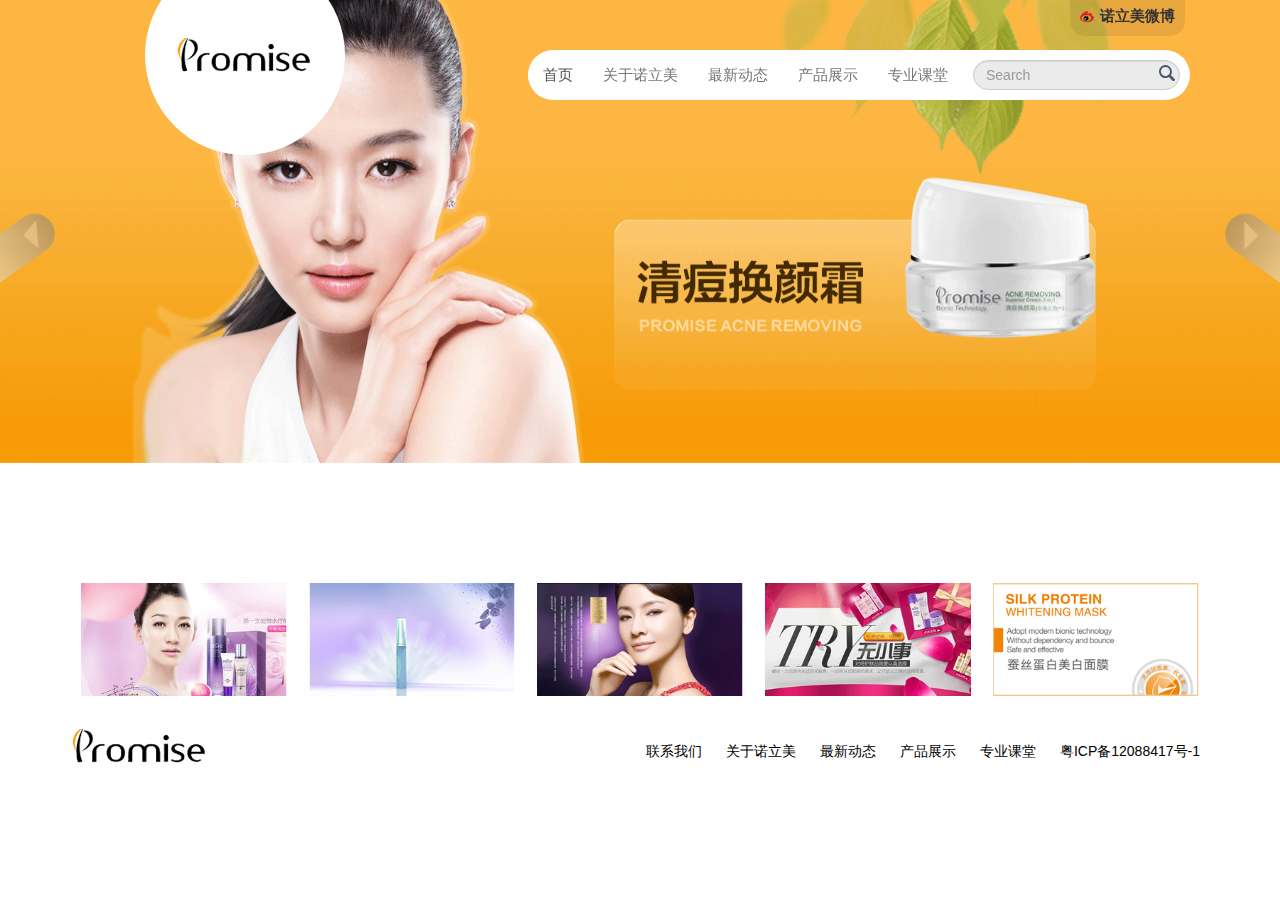
==== 诺立美/index.html @ 95f59253 "诺立美/" ====
<!DOCTYPE html>
<html lang="en">

<head>
    <meta charset="UTF-8">
    <meta name="viewport" content="width=device-width, initial-scale=1.0, maximum-scale=1, user-scalable=no">
    <meta http-equiv="X-UA-Compatible" content="ie=edge">
    <link rel="stylesheet" href="./lib/bootstrap/css/bootstrap.min.css">
    <link rel="stylesheet" href="./lib/icon/iconfont.css">
    <link rel="stylesheet" href="./lib/swiper/package/css/swiper.min.css">
    <link rel="stylesheet" href="./css/index.css">
    <title>诺立美首页</title>
</head>

<body>
    <!-- 导航条 -->
    <nav class="navbar navbar-default my-banner">
        <div class="container-fluid">
            <!-- Brand and toggle get grouped for better mobile display -->
            <div class="navbar-header">
                <button type="button" class="navbar-toggle collapsed" data-toggle="collapse"
                    data-target="#bs-example-navbar-collapse-1" aria-expanded="false">
                    <span class="sr-only">Toggle navigation</span>
                    <span class="icon-bar"></span>
                    <span class="icon-bar"></span>
                    <span class="icon-bar"></span>
                </button>
                <a class="navbar-brand" href="#">
                    <div class="brank">
                        <img src="images/logo.png" class="img-responsive pull-left" alt="">
                    </div>
                </a>
            </div>

            <!-- Collect the nav links, forms, and other content for toggling -->
            <div class="collapse navbar-collapse" id="bs-example-navbar-collapse-1">
                <ul class="nav navbar-nav navbar-right my-nav">
                    <li class="active"><a href="#">首页</a></li>
                    <li><a href="#">关于诺立美</a></li>
                    <li><a href="#">最新动态</a></li>
                    <li><a href="show.html">产品展示</a></li>
                    <li><a href="#">专业课堂</a></li>
                    <form class="navbar-form navbar-right">
                        <div class="form-group">
                            <input type="text" class="form-control sub" placeholder="Search">
                            <button class="iconfont icon-sousuo"></button>
                        </div>
                        <div class="sina">
                            <img src="images/s-sina.png" alt="">
                            <label for="">诺立美微博</label>
                        </div>
                    </form>
                </ul>
            </div><!-- /.navbar-collapse -->

        </div><!-- /.container-fluid -->
    </nav>

    <!-- banner -->
    <div id="carousel-example-generic" class="carousel slide" data-ride="carousel">
        <!-- Wrapper for slides -->
        <div class="carousel-inner" role="listbox">
            <div class="item active">
                <img src="./images/index-banner.gif" alt="...">
            </div>
            <div class="item">
                <img src="./images/index-banner.gif" alt="...">
            </div>
        </div>
        <!-- Controls -->
        <a class="left carousel-control banner-left" href="#carousel-example-generic" role="button" data-slide="prev">
            <span class="stiangle" aria-hidden="true"></span>
        </a>
        <a class="right carousel-control banner-right" href="#carousel-example-generic" role="button" data-slide="next">
            <span class="stiangle" aria-hidden="true"></span>
        </a>
    </div>

    <!-- more -->
    <div class="container-fluid">
        <div class="container">
            <div class="swiper-container more">
                <div class="swiper-wrapper">
                    <div class="shop-items swiper-slide">
                        <img src="images/index-show (1).gif" class="img-responsive my-img" alt="">
                        <img src="images/index-show (2).gif" class="img-responsive my-img" alt="">
                        <img src="images/index-show (3).gif" class="img-responsive my-img" alt="">
                        <img src="images/index-show (4).gif" class="img-responsive my-img" alt="">
                        <img src="images/index-show (5).gif" class="img-responsive my-img" alt="">
                    </div>
                    <div class="shop-items swiper-slide">
                        <img src="images/index-show (1).gif" class="img-responsive my-img" alt="">
                        <img src="images/index-show (2).gif" class="img-responsive my-img" alt="">
                        <img src="images/index-show (3).gif" class="img-responsive my-img" alt="">
                        <img src="images/index-show (4).gif" class="img-responsive my-img" alt="">
                        <img src="images/index-show (5).gif" class="img-responsive my-img" alt="">
                    </div>
                </div>
            </div>
        </div>
    </div>

    <footer>
        <div class="container-fluid">
            <div class="container">
                <img src="images/logo.png" alt="">
                <div class="foot-right pull-right">
                    <span><a href="">联系我们</a></span>
                    <span><a href="">关于诺立美</a></span>
                    <span><a href="">最新动态</a></span>
                    <span><a href="">产品展示</a></span>
                    <span><a href="">专业课堂</a></span>
                    <span><a href="">粤ICP备12088417号-1</a></span>
                </div>
            </div>
        </div>
    </footer>




    <script src="js/jquery-3.4.1.min.js"></script>
    <script src="./lib/swiper/package/js/swiper.min.js"></script>
    <script src="./lib/bootstrap/js/bootstrap.min.js"></script>

    <script>
        var swiper = new Swiper('.swiper-container', {
            slidesPerView: 1,
            spaceBetween: 30,
            loop: true,
        });

    </script>
    <script>
        $(function () {
            $('.collapsed').click(function(){
                $('.carousel').css('top','0px')
            }).mouseleave(function(){
                $('.carousel').css('top','-120px');
            });
        })
    </script>
</body>

</html>
---- 诺立美/lib/icon/iconfont.css ----
@font-face {font-family: "iconfont";
  src: url('iconfont.eot?t=1576056842457'); /* IE9 */
  src: url('iconfont.eot?t=1576056842457#iefix') format('embedded-opentype'), /* IE6-IE8 */
  url('[data-uri]') format('woff2'),
  url('iconfont.woff?t=1576056842457') format('woff'),
  url('iconfont.ttf?t=1576056842457') format('truetype'), /* chrome, firefox, opera, Safari, Android, iOS 4.2+ */
  url('iconfont.svg?t=1576056842457#iconfont') format('svg'); /* iOS 4.1- */
}

.iconfont {
  font-family: "iconfont" !important;
  font-size: 16px;
  font-style: normal;
  -webkit-font-smoothing: antialiased;
  -moz-osx-font-smoothing: grayscale;
}

.icon-icon_notice:before {
  content: "\e605";
}

.icon-sousuo:before {
  content: "\e618";
}

.icon-choujiang:before {
  content: "\e603";
}

.icon-shandian:before {
  content: "\e60d";
}

.icon-s-sina:before {
  content: "\e61f";
}

.icon-duihuanshangcheng:before {
  content: "\e6b0";
}

.icon-cuxiao:before {
  content: "\e63d";
}

.icon-saoyisao:before {
  content: "\e607";
}

.icon-fangdajing:before {
  content: "\e647";
}
---- 诺立美/css/index.css ----
*{
    padding:0;
    margin:0;
}
.my-banner{
    background-color:rgba(255,255,255,0);
    border:0;
    z-index:1;
}
.brank{
    width: 200px;
    height: 200px;
    background-color: #fff;
    border-radius: 50%;
    position:absolute;
    top:-45px;
    left:145px;
}
.brank img{
    margin: 80px 0 0 30px;
}
.navbar-brand{
    position:relative;
}
.my-nav{
    background-color:#fff;
    border-radius: 25px;
    font-size:15px;
    margin-right:60px;
    margin-top:50px;
}
.nav>li>a {
    padding: 5px 15px;
    margin-top: 10px;
    margin-bottom: 10px;
}
.navbar-default .my-nav .active a{
    border-radius:20px;
    background-color:#fff;
}
.navbar-default .my-nav .active a:hover{
    background-color:#fc8136;
    color:#fff;
}
.navbar-form{
    padding:10px;
    margin: 0;
}
.form-group{
    position:relative;
}
.sub{
    height:30px;
    padding:0 12px;
    border-radius:15px;
    background-color:#ebebeb;
}
.icon-sousuo{
    color:#4a5663;
    border:0;
    position: absolute;
    right: 5px;
    top: 2px;
    background-color:rgba(235,235,235,0);
}
.sina{
    padding:5px 10px;
    border-radius:0 0 15px 15px;
    position:absolute;
    top:0;
    right:95px;
    background-color:rgba(56, 43, 43, .1)
}
.sina img{
    margin-top:-4px;
}

/* banner */
.carousel {
    overflow:hidden;
    top: -120px;
    /* z-index: -1; */
}
.banner-left{
    width:100px;
    height:40px;
    top:50%;
    left:-40px;
    transform:rotate(145deg);
    border-radius:20px;
    background-color:rgba(255,255,255)
}
.banner-left .stiangle{
    left: 8px;
    height: 0px;
    width: 0px;
    border-top: solid 20px rgba(255,255,255,.5);
    border-left: solid 20px transparent;
    position: absolute;
    top: 8px;
    transform: rotate(75deg)
}
.banner-right{
    width:100px;
    height:40px;
    top:50%;
    right:-40px !important;
    transform:rotate(-145deg);
    border-radius:20px;
    background-color:rgba(255,255,255)
}
.banner-right .stiangle{
    left: 70px;
    border-top: solid 20px rgba(255,255,255,.5);
    border-left: solid 20px transparent;
    position: absolute;
    top: 8px;
    transform: rotate(190deg)
}

/* more */
.shop-items{
    display:flex;
    justify-content:space-around;
    text-align:center;
}
.shop-items .my-img{
    width:18%;
}

/* 底部 */
footer{
    margin-top:30px;
}
.foot-right{
    height:36px;
    margin-top:15px;
}
.foot-right span{
    padding:10px;
}
.foot-right span a{
    color:#000;
}

a:hover{
    text-decoration:none;
}

/* px端 */
@media(min-width:992px) and (max-width:1199px){
    /* 导航栏 */
    .brank{
        width:150px;
        height:150px;
        left:75px;
    }
    .my-nav{
        margin-right:35px;
    }
    .sina{
        right:65px;
    }
    .brank img{
        margin:60px 0 0 7px;
    }
}
/* 平板端 */
@media(min-width:768px) and (max-width:991px){
    /* 导航栏 */
    .brank{
        width:120px;
        height:120px;
        left:40px;
    }
    .brank img{
        margin:46px 0 0 0 ;
    }
    .my-nav{
        margin-right:-10px;
    }
    .nav>li>a{
        padding:5px 5px;
    }
    .sina{
        right:20px;
    }
}
/* 手机端 */
@media(max-width:767px){
    /* 导航栏 */
    .brank{
        width:120px;
        height:120px;
        left:30px;
    }
    .brank img{
        margin:46px 0 0 0 ;
    }
    .sina{
        display:none;
    }
    .navbar-default .navbar-collapse, 
    .navbar-default .navbar-form{
        border:0;
    }

    footer img{
        width: 80px;
        margin-top: 10px
    }
    .foot-right span {
        padding: 10px 5px;
        font-size:10px;
    }
}
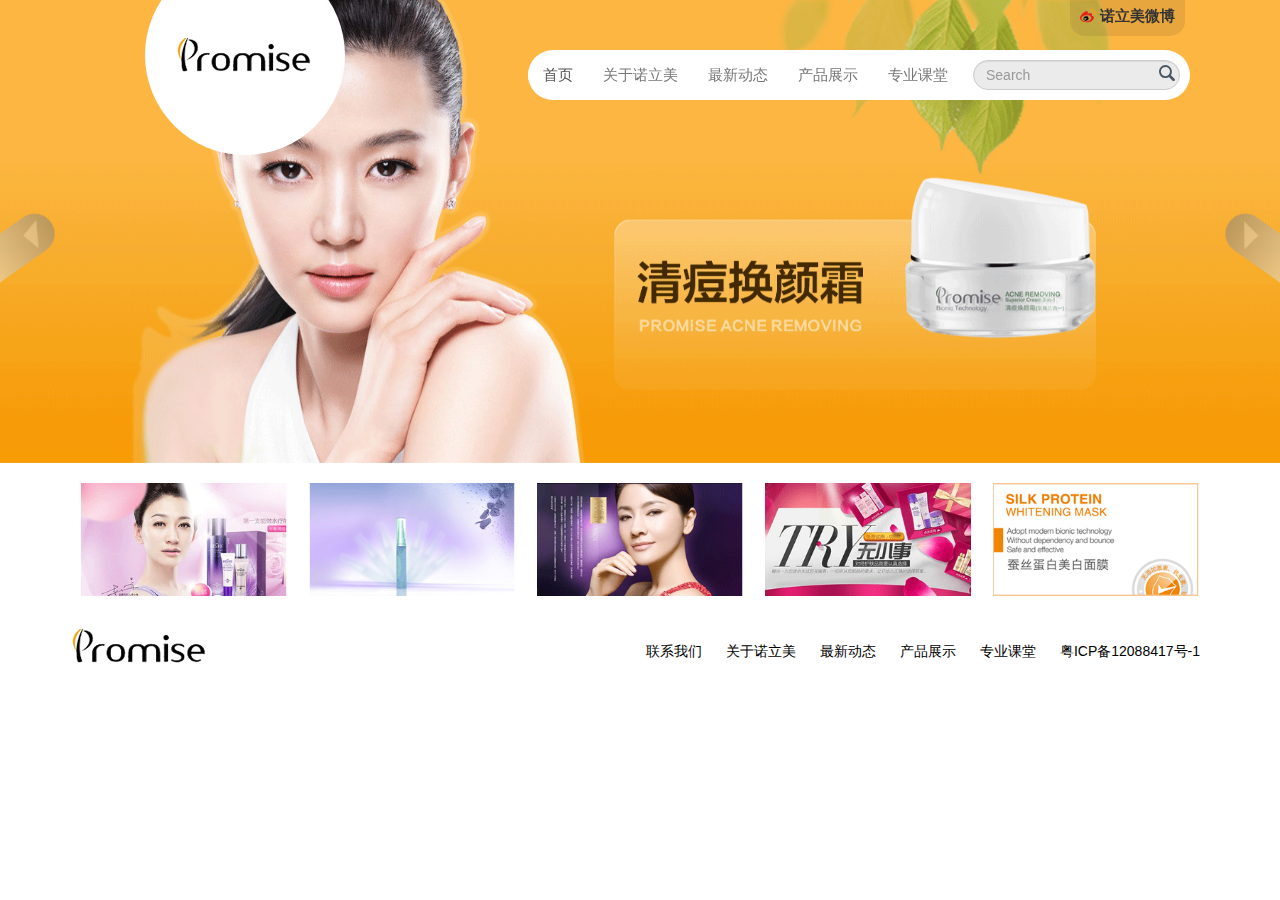
==== commit 9ac04fe7: "修改了轮播图的样式" ====
--- a/诺立美/index.html
+++ b/诺立美/index.html
@@ -52,7 +52,6 @@
                     </form>
                 </ul>
             </div><!-- /.navbar-collapse -->
-
         </div><!-- /.container-fluid -->
     </nav>
 
--- a/诺立美/css/index.css
+++ b/诺立美/css/index.css
@@ -81,6 +81,9 @@
     top: -120px;
     /* z-index: -1; */
 }
+.carousel .item img{
+    width:100%;
+}
 .banner-left{
     width:100px;
     height:40px;
@@ -92,8 +95,6 @@
 }
 .banner-left .stiangle{
     left: 8px;
-    height: 0px;
-    width: 0px;
     border-top: solid 20px rgba(255,255,255,.5);
     border-left: solid 20px transparent;
     position: absolute;
@@ -119,6 +120,9 @@
 }
 
 /* more */
+.more{
+    margin-top:-100px;
+}
 .shop-items{
     display:flex;
     justify-content:space-around;
@@ -190,12 +194,7 @@
 @media(max-width:767px){
     /* 导航栏 */
     .brank{
-        width:120px;
-        height:120px;
-        left:30px;
-    }
-    .brank img{
-        margin:46px 0 0 0 ;
+        display:none;
     }
     .sina{
         display:none;
@@ -210,7 +209,18 @@
         margin-top: 10px
     }
     .foot-right span {
-        padding: 10px 5px;
+        padding: 10px 36px 10px 0px;
         font-size:10px;
     }
+}
+
+@media(max-width:620px){
+    .banner-left{
+        top:75%;
+        left:-55px;
+    }
+    .banner-right{
+        top:75%;
+        right:-55px !important;
+    }
 }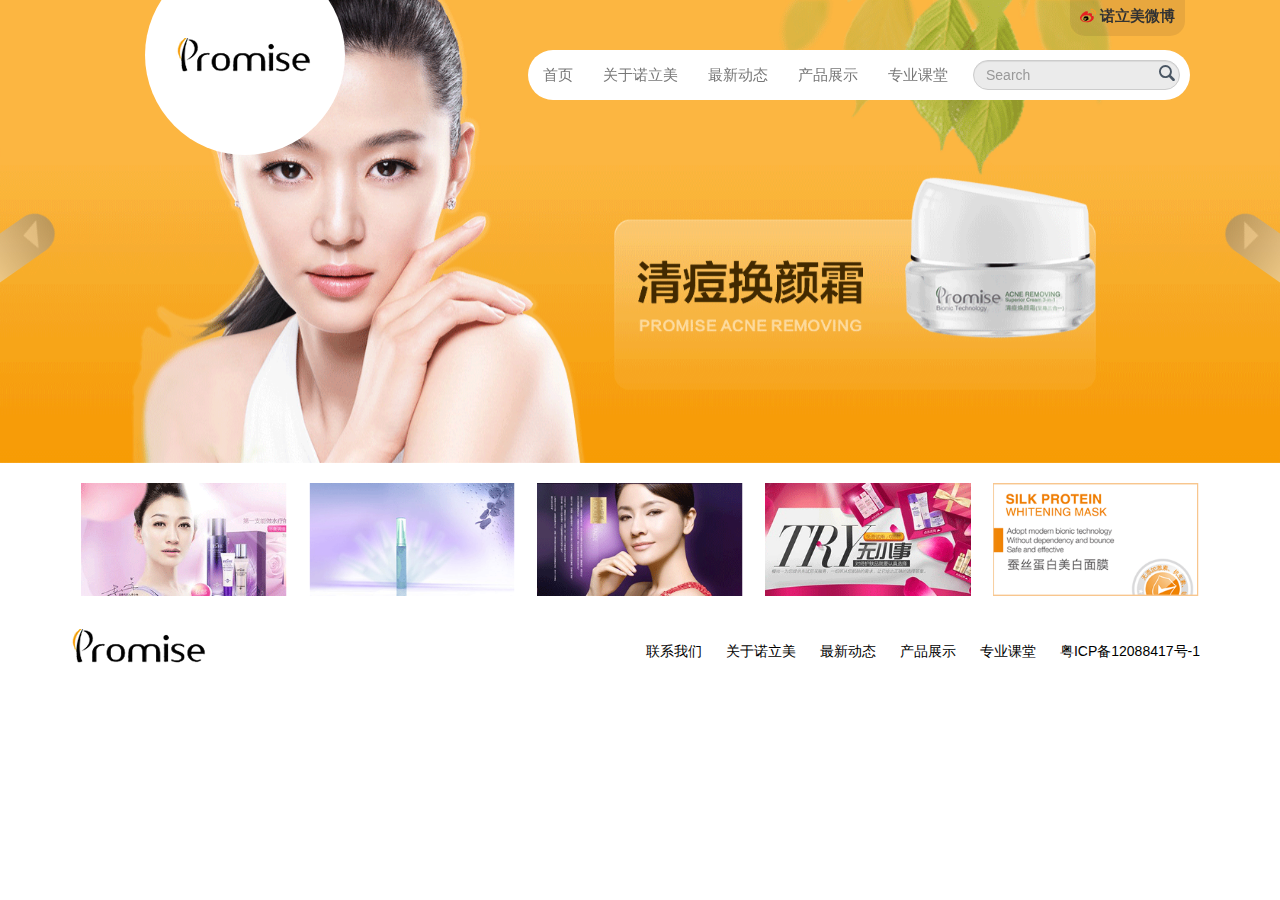
==== commit 1ca720d4: "新增了关于我们页面，和修改了部分样式。" ====
--- a/诺立美/index.html
+++ b/诺立美/index.html
@@ -35,8 +35,8 @@
             <!-- Collect the nav links, forms, and other content for toggling -->
             <div class="collapse navbar-collapse" id="bs-example-navbar-collapse-1">
                 <ul class="nav navbar-nav navbar-right my-nav">
-                    <li class="active"><a href="#">首页</a></li>
-                    <li><a href="#">关于诺立美</a></li>
+                    <li><a href="#">首页</a></li>
+                    <li><a href="about.html">关于诺立美</a></li>
                     <li><a href="#">最新动态</a></li>
                     <li><a href="show.html">产品展示</a></li>
                     <li><a href="#">专业课堂</a></li>
@@ -132,10 +132,10 @@
     </script>
     <script>
         $(function () {
-            $('.collapsed').click(function(){
-                $('.carousel').css('top','0px')
-            }).mouseleave(function(){
-                $('.carousel').css('top','-120px');
+            $('.collapsed').click(function () {
+                $('.carousel').css('top', '0px')
+            }).mouseleave(function () {
+                $('.carousel').css('top', '-120px');
             });
         })
     </script>
--- a/诺立美/css/index.css
+++ b/诺立美/css/index.css
@@ -34,11 +34,8 @@
     margin-top: 10px;
     margin-bottom: 10px;
 }
-.navbar-default .my-nav .active a{
+.navbar-default .my-nav li:hover a{
     border-radius:20px;
-    background-color:#fff;
-}
-.navbar-default .my-nav .active a:hover{
     background-color:#fc8136;
     color:#fff;
 }
